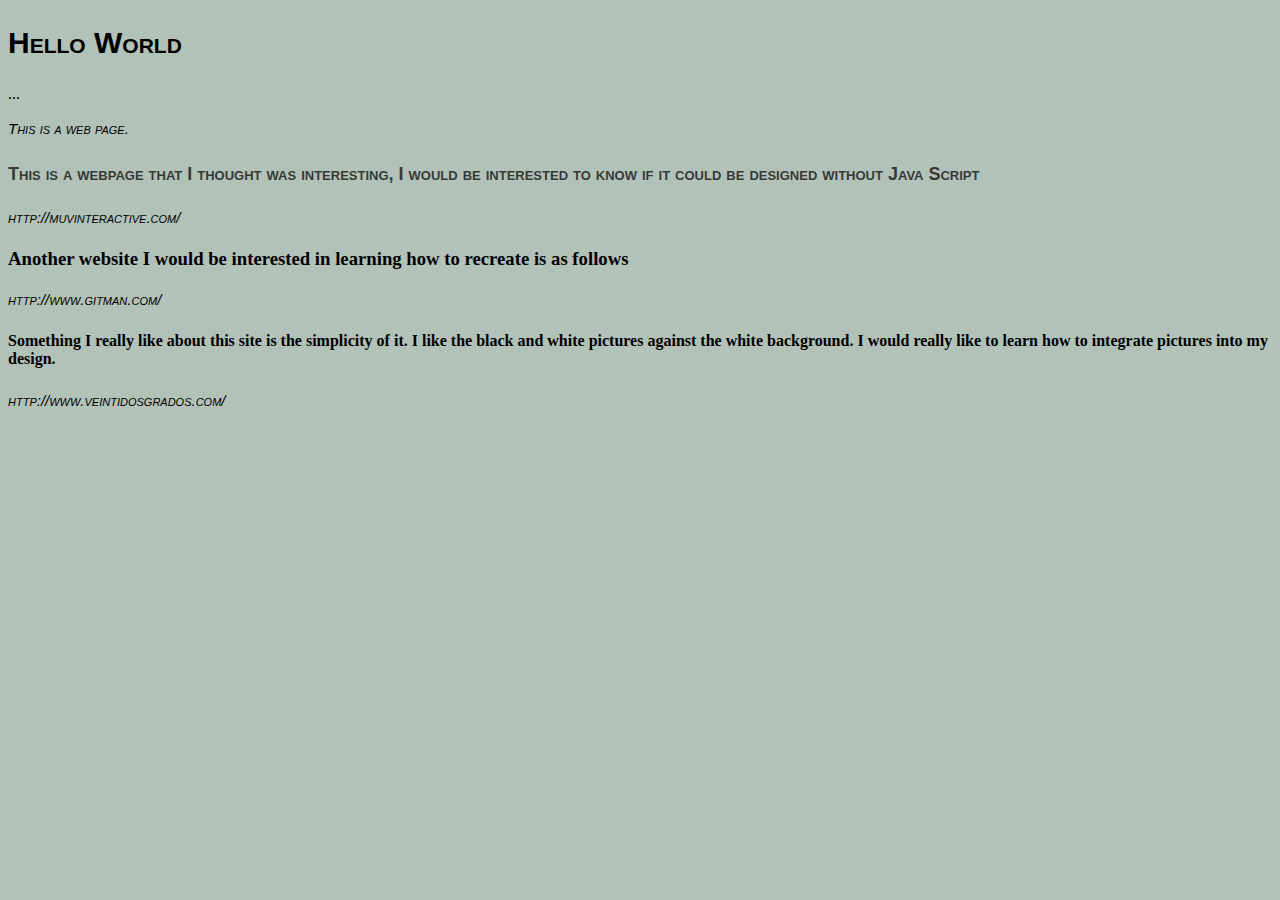
==== index.html @ fc9e838f "second section try" ====
<!DOCTYPE html>
<html lang="en">
  <head>
    <meta charset="utf-8">
    <title>Hello World</title>
    <link rel="stylesheet" href="main.css">
  </head>
    <body>
    <h1>Hello World</h1>
        <section>...</section>
    <p>This is a web page.</p>
    <h2>This is a webpage that I thought was interesting, I would be interested to know if it could be designed without Java Script</h2>
    <p>http://muvinteractive.com/</p>
    <h3>Another website I would be interested in learning how to recreate is as follows</h3>
    <p>http://www.gitman.com/</p>
    <h4>Something I really like about this site is the simplicity of it. I like the black and white pictures against the white background. I would really like to learn how to integrate pictures into my design.</h4>
    <p>http://www.veintidosgrados.com/</p>
  <body>
</html>
---- main.css ----
p { font: italic small-caps  15px/1.5 Helvetica, Arial, sans-serif; }
h1 { font:  small-caps bold 30px/1.5 Helvetica, Arial, sans-serif; }
h2 { font:  small-caps bold 18px/2.0 Helvetica, Arial, sans-serif; }
h2 {opacity: .7; }
a { font: italic small-caps  15px/1.5 Helvetica, Arial, sans-serif; }
body {background: #B2C2B8; }
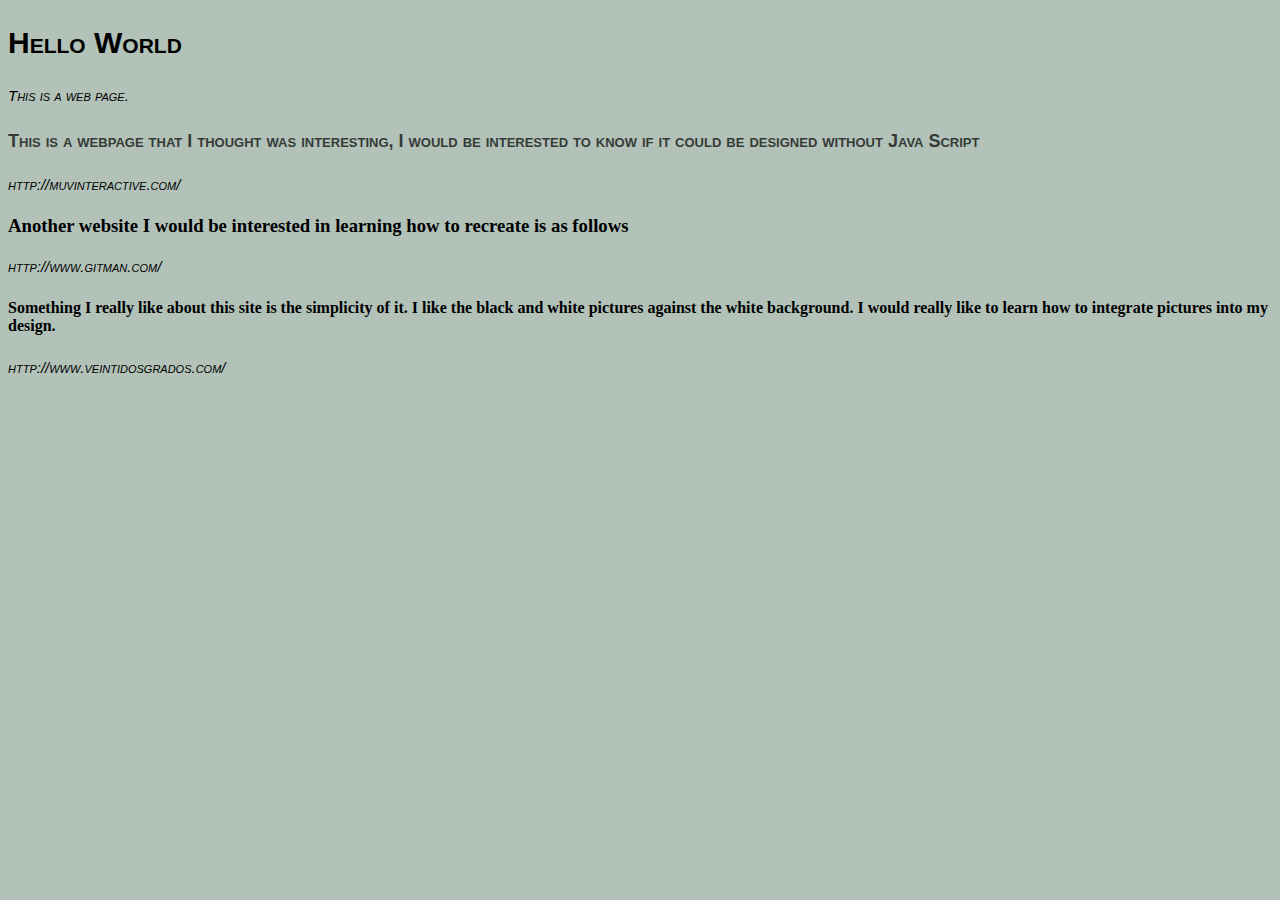
==== commit 564d3f94: "attempt 3" ====
--- a/index.html
+++ b/index.html
@@ -5,9 +5,8 @@
     <title>Hello World</title>
     <link rel="stylesheet" href="main.css">
   </head>
-    <body>
+<section>
     <h1>Hello World</h1>
-        <section>...</section>
     <p>This is a web page.</p>
     <h2>This is a webpage that I thought was interesting, I would be interested to know if it could be designed without Java Script</h2>
     <p>http://muvinteractive.com/</p>
@@ -15,5 +14,5 @@
     <p>http://www.gitman.com/</p>
     <h4>Something I really like about this site is the simplicity of it. I like the black and white pictures against the white background. I would really like to learn how to integrate pictures into my design.</h4>
     <p>http://www.veintidosgrados.com/</p>
-  <body>
+    </section>
 </html>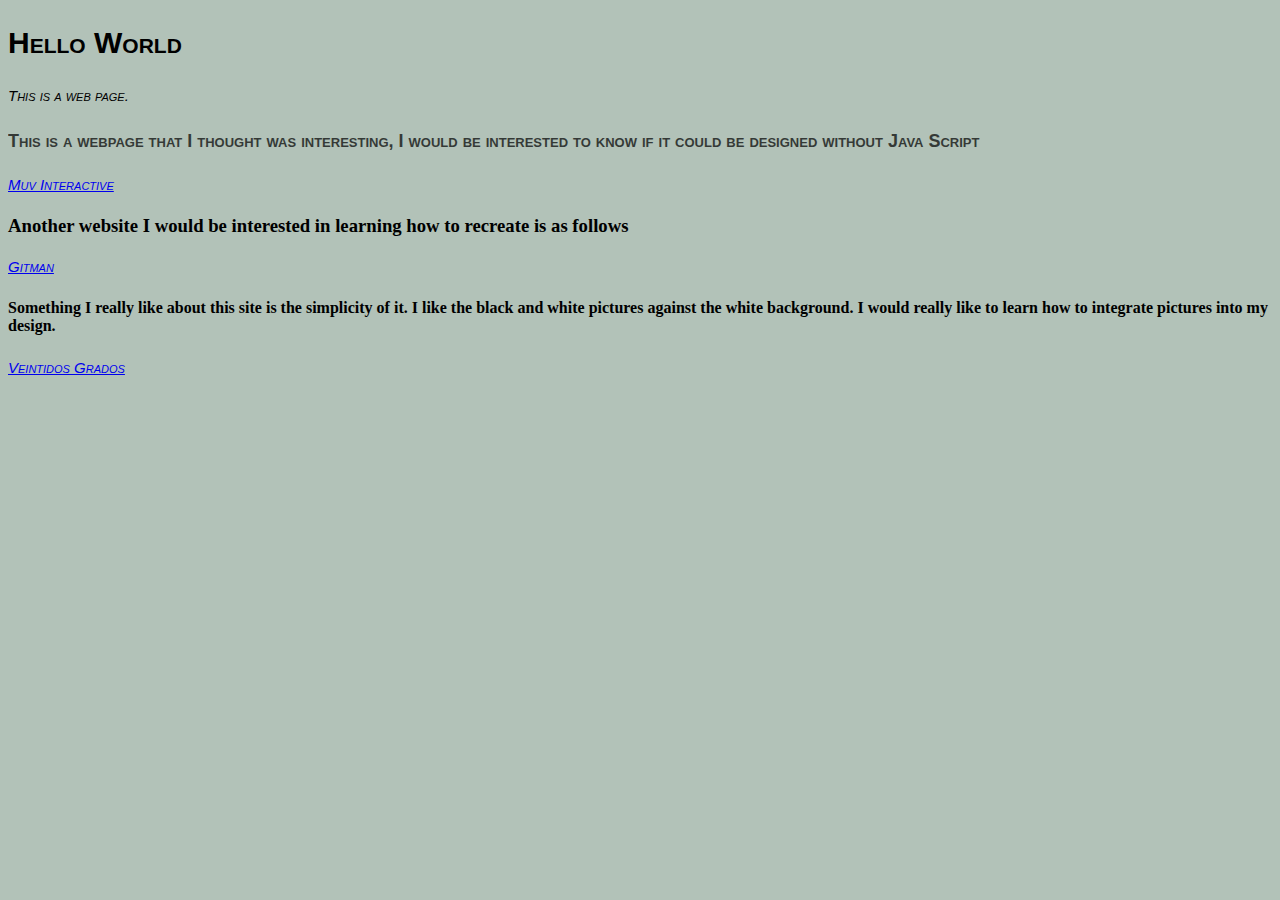
==== commit d234ef86: "adding back hrefs" ====
--- a/index.html
+++ b/index.html
@@ -1,18 +1,22 @@
 <!DOCTYPE html>
 <html lang="en">
   <head>
+      <header>
     <meta charset="utf-8">
     <title>Hello World</title>
     <link rel="stylesheet" href="main.css">
-  </head>
-<section>
+      </header>
+    </head>
+    <body>
+    <section>
     <h1>Hello World</h1>
     <p>This is a web page.</p>
     <h2>This is a webpage that I thought was interesting, I would be interested to know if it could be designed without Java Script</h2>
-    <p>http://muvinteractive.com/</p>
+    <a href="http://muvinteractive.com/"> Muv Interactive</a>
     <h3>Another website I would be interested in learning how to recreate is as follows</h3>
-    <p>http://www.gitman.com/</p>
+    <a href="http://www.gitman.com/">Gitman</a>
     <h4>Something I really like about this site is the simplicity of it. I like the black and white pictures against the white background. I would really like to learn how to integrate pictures into my design.</h4>
-    <p>http://www.veintidosgrados.com/</p>
-    </section>
+    <a href="http://www.veintidosgrados.com/">Veintidos Grados</a>
+</section>
+    </body>
 </html>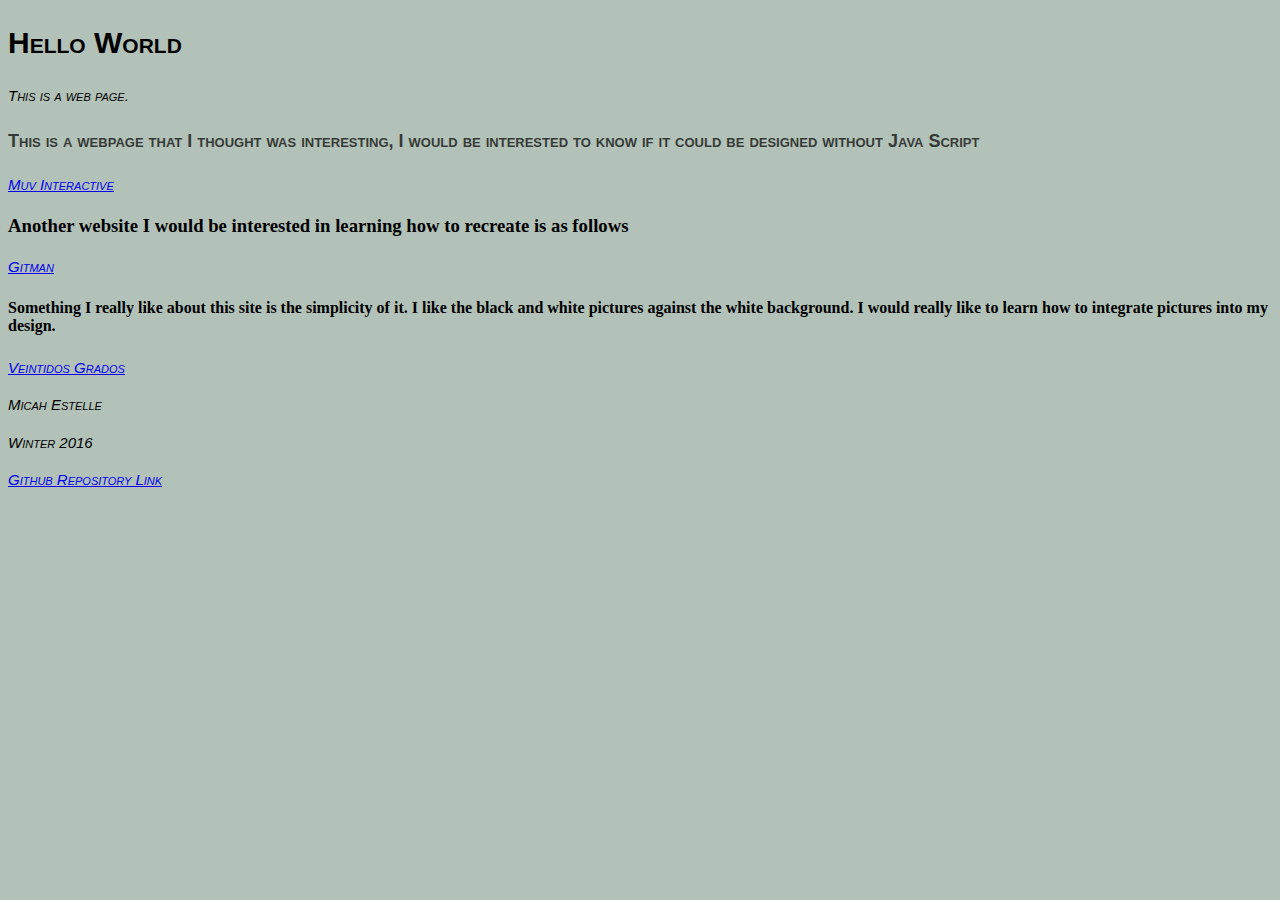
==== commit a4868747: "footer" ====
--- a/index.html
+++ b/index.html
@@ -18,5 +18,9 @@
     <h4>Something I really like about this site is the simplicity of it. I like the black and white pictures against the white background. I would really like to learn how to integrate pictures into my design.</h4>
     <a href="http://www.veintidosgrados.com/">Veintidos Grados</a>
 </section>
+        <footer>
+        <p>Micah Estelle</p>
+            <p>Winter 2016</p>
+        <a href="https://github.com/micahestelle/micahestelle.github.io">Github Repository Link</a></footer>
     </body>
 </html>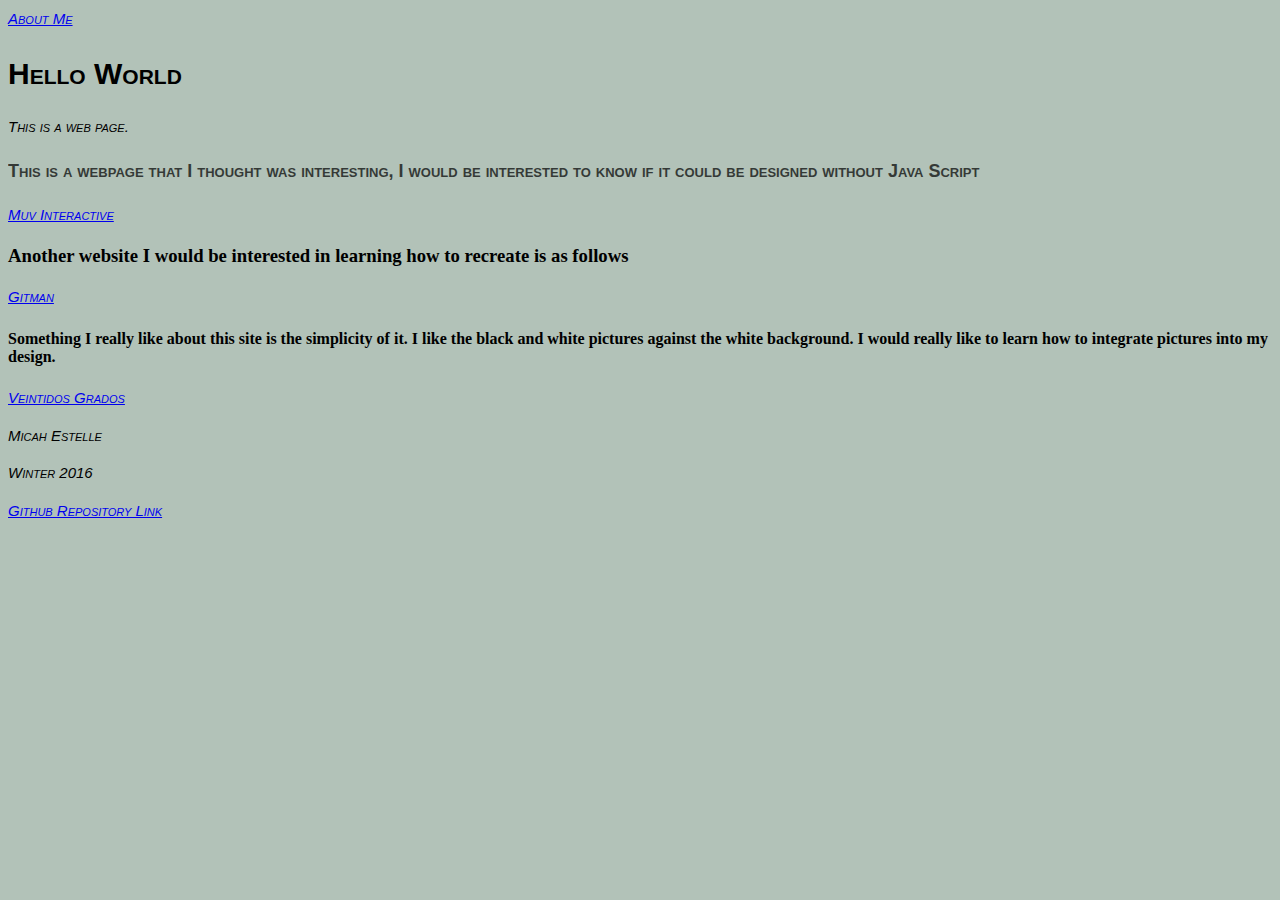
==== commit 53e8c2c4: "about me nav?" ====
--- a/index.html
+++ b/index.html
@@ -5,6 +5,7 @@
     <meta charset="utf-8">
     <title>Hello World</title>
     <link rel="stylesheet" href="main.css">
+          <nav><a href="about%20me.html">About Me</a></nav>
       </header>
     </head>
     <body>
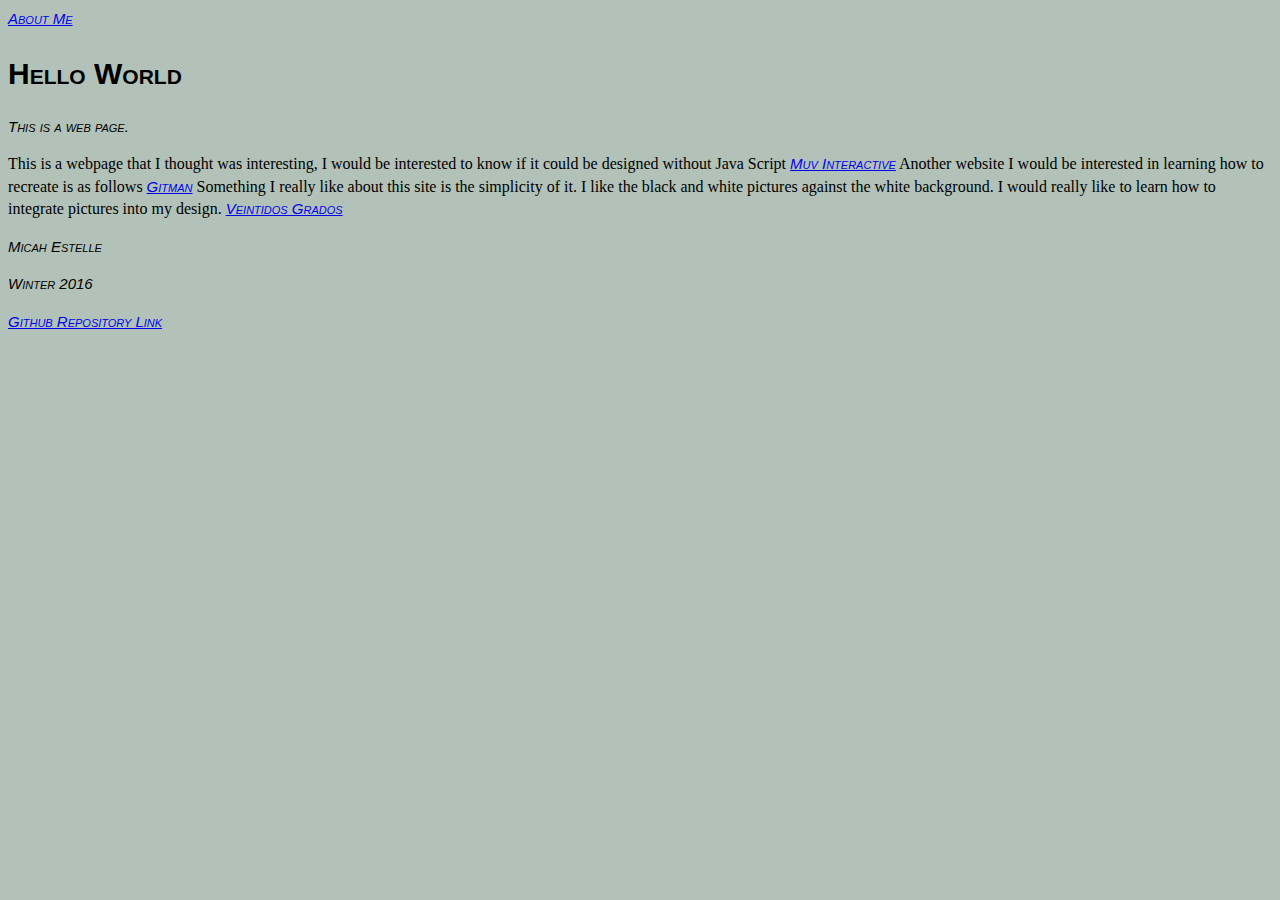
==== commit 1d8e8eed: "fix headings" ====
--- a/index.html
+++ b/index.html
@@ -12,11 +12,11 @@
     <section>
     <h1>Hello World</h1>
     <p>This is a web page.</p>
-    <h2>This is a webpage that I thought was interesting, I would be interested to know if it could be designed without Java Script</h2>
+    <p2>This is a webpage that I thought was interesting, I would be interested to know if it could be designed without Java Script</p2>
     <a href="http://muvinteractive.com/"> Muv Interactive</a>
-    <h3>Another website I would be interested in learning how to recreate is as follows</h3>
+    <p3>Another website I would be interested in learning how to recreate is as follows</p3>
     <a href="http://www.gitman.com/">Gitman</a>
-    <h4>Something I really like about this site is the simplicity of it. I like the black and white pictures against the white background. I would really like to learn how to integrate pictures into my design.</h4>
+    <p4></p4>Something I really like about this site is the simplicity of it. I like the black and white pictures against the white background. I would really like to learn how to integrate pictures into my design.</p4>
     <a href="http://www.veintidosgrados.com/">Veintidos Grados</a>
 </section>
         <footer>
